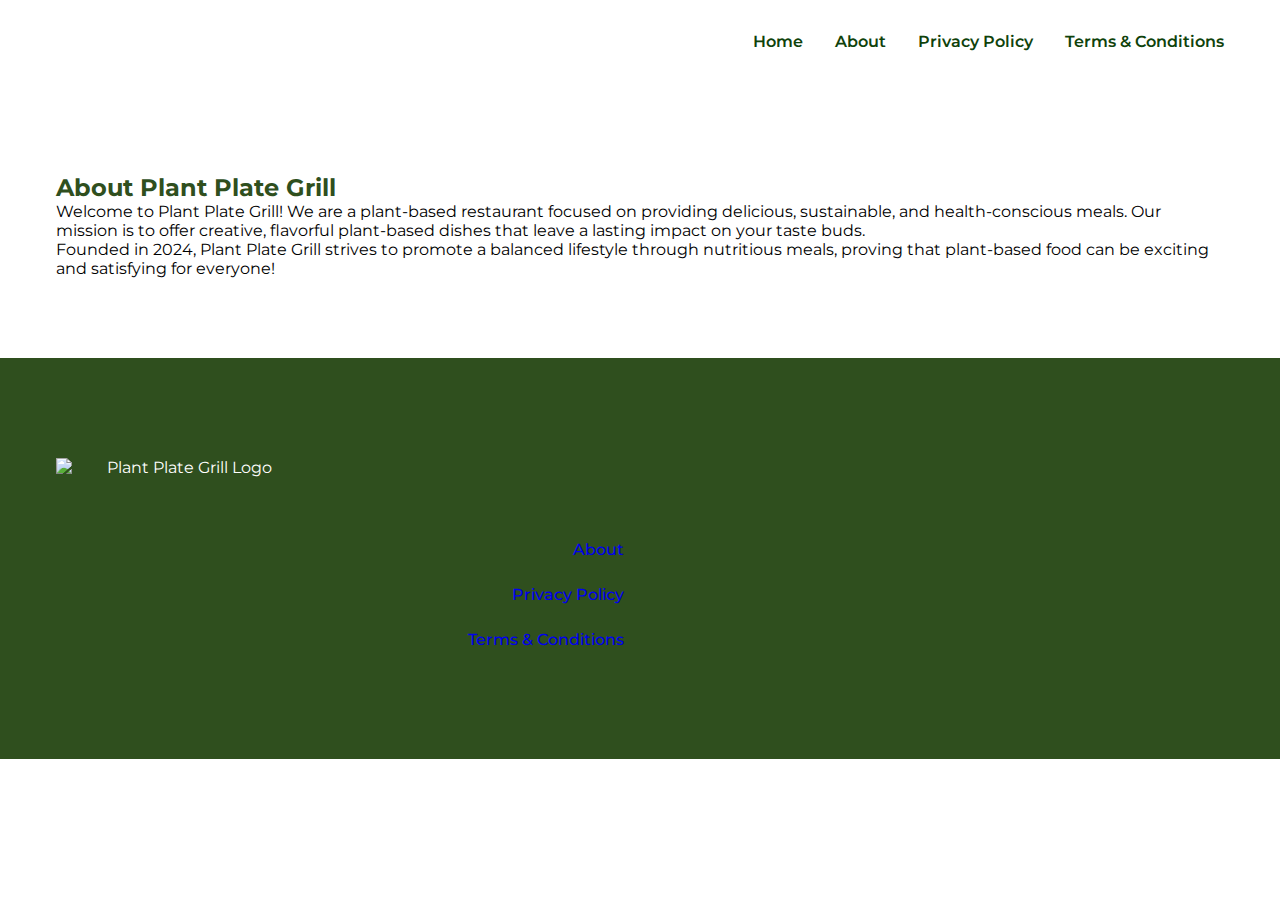
==== about.html @ 56a5c7fb "Add files via upload" ====
<!DOCTYPE html>
<html lang="en">
<head>
    <meta charset="UTF-8">
    <meta name="viewport" content="width=device-width, initial-scale=1.0">
    <link rel="stylesheet" href="styles.css">
    <title>About Us | Plant Plate Grill</title>
</head>
<body>
    <header class="header">
        <nav>
            <ul class="nav__links">
                <li><a href="index.html">Home</a></li>
                <li><a href="about.html">About</a></li>
                <li><a href="privacy.html">Privacy Policy</a></li>
                <li><a href="terms.html">Terms & Conditions</a></li>
            </ul>
        </nav>
    </header>

    <section class="section__container about__section">
        <h2>About Plant Plate Grill</h2>
        <p>Welcome to Plant Plate Grill! We are a plant-based restaurant focused on providing delicious, sustainable, and health-conscious meals. Our mission is to offer creative, flavorful plant-based dishes that leave a lasting impact on your taste buds.</p>
        <p>Founded in 2024, Plant Plate Grill strives to promote a balanced lifestyle through nutritious meals, proving that plant-based food can be exciting and satisfying for everyone!</p>
    </section>

    <footer class="footer">
        <div class="section__container footer__container">
            <div class="footer__logo">
                <img src="images/freepik-export-202410172020568Q1V.png" alt="Plant Plate Grill Logo" width="50" height="50">
            </div>
            <div class="footer__content">
                <ul class="footer__links">
                    <li><a href="about.html">About</a></li>
                    <li><a href="privacy.html">Privacy Policy</a></li>
                    <li><a href="terms.html">Terms & Conditions</a></li>
                </ul>
            </div>
        </div>
    </footer>
    <script src="script.js"></script>
</body>
</html>
---- styles.css ----
@import url("https://fonts.googleapis.com/css2?family=Alfa+Slab+One&family=Bebas+Neue&family=Montserrat:ital,wght@0,100..900;1,100..900&display=swap");

:root {
  --primary-color: #0f420b;
  --secondary-color: #ffc135;
  --tertiary-color: #09781e;
  --text-dark: #212529;
  --white: #ffffff;
  --max-width: 1200px;
  --header-font-1: "Alfa Slab One", serif;
  --header-font-2: "Bebas Neue", sans-serif;
}

* {
  padding: 0;
  margin: 0;
  box-sizing: border-box;
}

.section__container {
  max-width: var(--max-width);
  margin: auto;
  padding: 5rem 1rem;
}

.section__header {
  font-size: 3rem;
  font-weight: 500;
  font-family: var(--header-font-1);
  color: var(--primary-color);
  text-align: center;
  line-height: 3.75rem;
  text-shadow: 2px 2px var(--secondary-color);
}

.section__description {
  font-weight: 500;
  color: var(--text-dark);
  line-height: 1.75rem;
}

.btn {
  padding: 1rem 1.5rem;
  outline: none;
  border: none;
  font-size: 1rem;
  color: var(--white);
  background-color: var(--tertiary-color);
  transition: 0.3s;
  cursor: pointer;
}

.btn:hover {
  background-color: var(--primary-color);
}

img {
  display: flex;
  width: 100%;
}

a {
  text-decoration: none;
  transition: 0.3s;
}

html,
body {
  scroll-behavior: smooth;
}

body {
  font-family: "Montserrat", sans-serif;
}

.header {
  background-image: url("assets/header-bg.png");
  background-position: center center;
  background-size: cover;
  background-repeat: no-repeat;
}

nav {
  position: fixed;
  width: 100%;
  max-width: var(--max-width);
  margin-inline: auto;
  z-index: 9;
}

.nav__header {
  padding: 1rem;
  display: flex;
  align-items: center;
  justify-content: space-between;
  background-color: var(--primary-color);
}

.nav__logo img {
  max-width: 150px;
}

.nav__logo-dark {
  display: none;
}

.nav__menu__btn {
  font-size: 1.5rem;
  color: var(--white);
  cursor: pointer;
}

.nav__links {
  position: absolute;
  top: 60px;
  left: 0;
  width: 100%;
  padding: 2rem;
  list-style: none;
  display: flex;
  align-items: center;
  justify-content: center;
  flex-direction: column;
  gap: 2rem;
  background-color: var(--primary-color);
  transition: 0.5s;
  z-index: -1;
  transform: translateY(-100%);
}

.nav__links.open {
  transform: translateY(0);
}

.nav__links a {
  font-weight: 600;
  white-space: nowrap;
  color: var(--white);
  transition: 0.3s;
}

.nav__links a:hover {
  color: var(--secondary-color);
}

.header__container {
  display: grid;
  gap: 2rem;
  overflow: hidden;
}

.header__image img {
  max-width: 600px;
  margin-inline: auto;
}

.header__content h2 {
  max-width: 400px;
  margin-inline: auto;
  margin-bottom: 2rem;
  padding: 1rem 2rem;
  font-size: 1.75rem;
  font-weight: 400;
  font-family: var(--header-font-2);
  color: var(--primary-color);
  border: 2px dashed var(--primary-color);
  text-align: center;
}

.header__content h1 {
  font-size: 4.5rem;
  font-weight: 500;
  font-family: var(--header-font-1);
  color: var(--primary-color);
  line-height: 3.5rem;
  text-align: center;
  text-shadow: 2px 2px var(--white);
}

.header__content h1 span {
  font-size: 3rem;
}

.banner__container {
  display: grid;
  gap: 1rem;
  grid-auto-rows: 200px;
}

.banner__card {
  padding: 1rem;
  background-position: center center;
  background-size: cover;
  background-repeat: no-repeat;
  border-radius: 1rem;
}

.banner__card:nth-child(1) {
  background-image: url("assets/banner-1.png");
}

.banner__card:nth-child(2) {
  background-image: url("assets/banner-2.png");
}

.banner__card:nth-child(3) {
  background-image: url("assets/banner-3.png");
}

.banner__card p {
  margin-bottom: 0.5rem;
  font-size: 1.5rem;
  font-weight: 500;
  color: var(--white);
}

.banner__card h4 {
  font-size: 2rem;
  font-weight: 600;
  color: var(--white);
}

.order__container h3 {
  max-width: fit-content;
  margin-inline: auto;
  margin-bottom: 1rem;
  padding: 0.5rem 2rem;
  font-size: 1.5rem;
  font-weight: 400;
  font-family: var(--header-font-2);
  color: var(--primary-color);
  background-color: var(--secondary-color);
}

.order__container .section__header {
  margin-bottom: 1rem;
}

.order__container .section__description {
  margin-bottom: 2rem;
  text-align: center;
}

.order__grid {
  display: grid;
  gap: 2rem 1rem;
}

.order__card {
  padding: 2rem 1rem;
  border-radius: 1rem;
  text-align: center;
  transition: 0.3s;
}

.order__card:hover {
  box-shadow: 5px 5px 30px rgba(0, 0, 0, 0.1);
}

.order__card img {
  max-width: 250px;
  margin-inline: auto;
  margin-bottom: 2rem;
  filter: drop-shadow(10px 10px 30px rgba(0, 0, 0, 0.3));
}

.order__card h4 {
  margin-bottom: 1rem;
  font-size: 1.5rem;
  font-weight: 600;
  color: var(--text-dark);
}

.order__card p {
  margin-bottom: 2rem;
  font-weight: 500;
  color: var(--text-dark);
  line-height: 1.75rem;
}

.event__content {
  display: grid;
  gap: 2rem;
  padding: 1rem;
  box-shadow: 5px 5px 20px rgba(0, 0, 0, 0.1);
}

.event__details {
  text-align: center;
}

.event__details h3 {
  font-size: 2rem;
  font-weight: 500;
  font-family: var(--header-font-2);
  color: var(--text-dark);
}

.event__details .section__header {
  margin-bottom: 1rem;
}

.reservation {
  position: relative;
  isolation: isolate;
}

.reservation__container h3 {
  font-size: 2rem;
  font-weight: 500;
  font-family: var(--header-font-2);
  color: var(--text-dark);
  text-align: center;
}

.reservation__container form {
  max-width: 400px;
  margin-inline: auto;
  margin-top: 4rem;
  display: grid;
  gap: 1rem;
}

.reservation__container input {
  padding: 0.75rem 1rem;
  outline: none;
  border: 1px solid var(--text-dark);
  font-size: 1rem;
  color: var(--text-dark);
}

.reservation__container input::placeholder {
  color: var(--text-dark);
}

.reservation img {
  display: none;
}

.footer {
  background-image: url("assets/footer-bg.png");
  background-position: center center;
  background-size: cover;
  background-repeat: no-repeat;
}

.footer__logo img {
  max-width: 250px;
}

.footer__content {
  margin-top: 2rem;
  display: grid;
  gap: 2rem;
}

.footer__content p {
  font-weight: 5500;
  color: var(--white);
  line-height: 1.75rem;
}

.footer__links {
  list-style: none;
  display: grid;
  gap: 1rem;
}

.footer__links li {
  display: flex;
  align-items: center;
  gap: 1rem;
  font-weight: 500;
  color: var(--white);
}

.footer__links li span {
  font-size: 1.25rem;
}

.footer__socials {
  margin-top: 2rem;
  display: flex;
  align-items: center;
  gap: 1rem;
}

.footer__socials a {
  font-size: 1.5rem;
  color: var(--white);
}

.footer__socials a:hover {
  color: var(--secondary-color);
}

.footer__bar {
  padding: 1rem;
  font-size: 0.9rem;
  color: var(--white);
  text-align: center;
}

@media (width > 540px) {
  .banner__container {
    grid-template-columns: repeat(2, 1fr);
  }

  .banner__card:nth-child(1) {
    grid-area: 1/1/2/3;
  }

  .order__grid {
    grid-template-columns: repeat(2, 1fr);
  }
}

@media (width > 768px) {
  nav {
    position: static;
    padding: 2rem 1rem;
    display: flex;
    align-items: center;
    justify-content: space-between;
    gap: 1rem;
  }

  .nav__header {
    padding: 0;
    background-color: transparent;
  }

  .nav__logo img {
    max-width: 250px;
  }

  .nav__logo-dark {
    display: flex;
  }

  .nav__logo-white {
    display: none;
  }

  .nav__menu__btn {
    display: none;
  }

  .nav__links {
    position: static;
    padding: 0;
    flex-direction: row;
    justify-content: flex-end;
    background-color: transparent;
    transform: none;
    z-index: 1;
  }

  .nav__links a {
    color: var(--primary-color);
  }

  .nav__links a:hover {
    color: var(--tertiary-color);
  }

  .header__container {
    grid-template-columns: repeat(2, 1fr);
    align-items: center;
  }

  .header__image {
    grid-area: 1/2/2/3;
  }

  .header__content h2 {
    margin-inline-start: unset;
  }

  .header__content h1 {
    text-align: left;
  }

  .banner__card {
    padding: 1.5rem;
  }

  .banner__card:nth-child(1) {
    grid-area: 1/1/3/2;
  }

  .order__grid {
    grid-template-columns: repeat(3, 1fr);
  }

  .event__content {
    grid-template-columns: repeat(2, 1fr);
    align-items: center;
  }

  .event__image {
    grid-area: 1/2/2/3;
  }

  .event__details,
  .event__details .section__header {
    text-align: left;
  }

  .reservation__container form {
    max-width: 600px;
    grid-template-columns: repeat(2, 1fr);
  }

  .reservation img {
    display: flex;
    position: absolute;
    z-index: -1;
  }

  .reservation__bg-1 {
    left: 0;
    top: 0;
    width: clamp(100px, 25vw, 350px);
  }

  .reservation__bg-2 {
    right: 0;
    bottom: 0;
    width: clamp(100px, 20vw, 250px);
  }

  .footer__content {
    grid-template-columns: repeat(2, 1fr);
  }

  .footer__links li {
    justify-content: flex-end;
  }

  .footer__socials {
    justify-content: flex-end;
  }
}

@media (width > 1024px) {
  .order__grid {
    gap: 2rem;
  }
}

/* Privacy and Terms Section Styling */
.privacy-policy, .terms-conditions {
  max-width: 800px;
  margin: 0 auto;
  padding: 20px;
  background-color: #fff;
  box-shadow: 0 4px 8px rgba(0, 0, 0, 0.1);
  line-height: 1.6;
}

h1, h2 {
  color: #2f4f1e;
}

ul {
  margin-left: 20px;
}

ul li {
  margin-bottom: 10px;
}

footer {
  text-align: center;
  padding: 20px;
  background-color: #2f4f1e;
  color: white;
}

footer p {
  margin: 0;
}
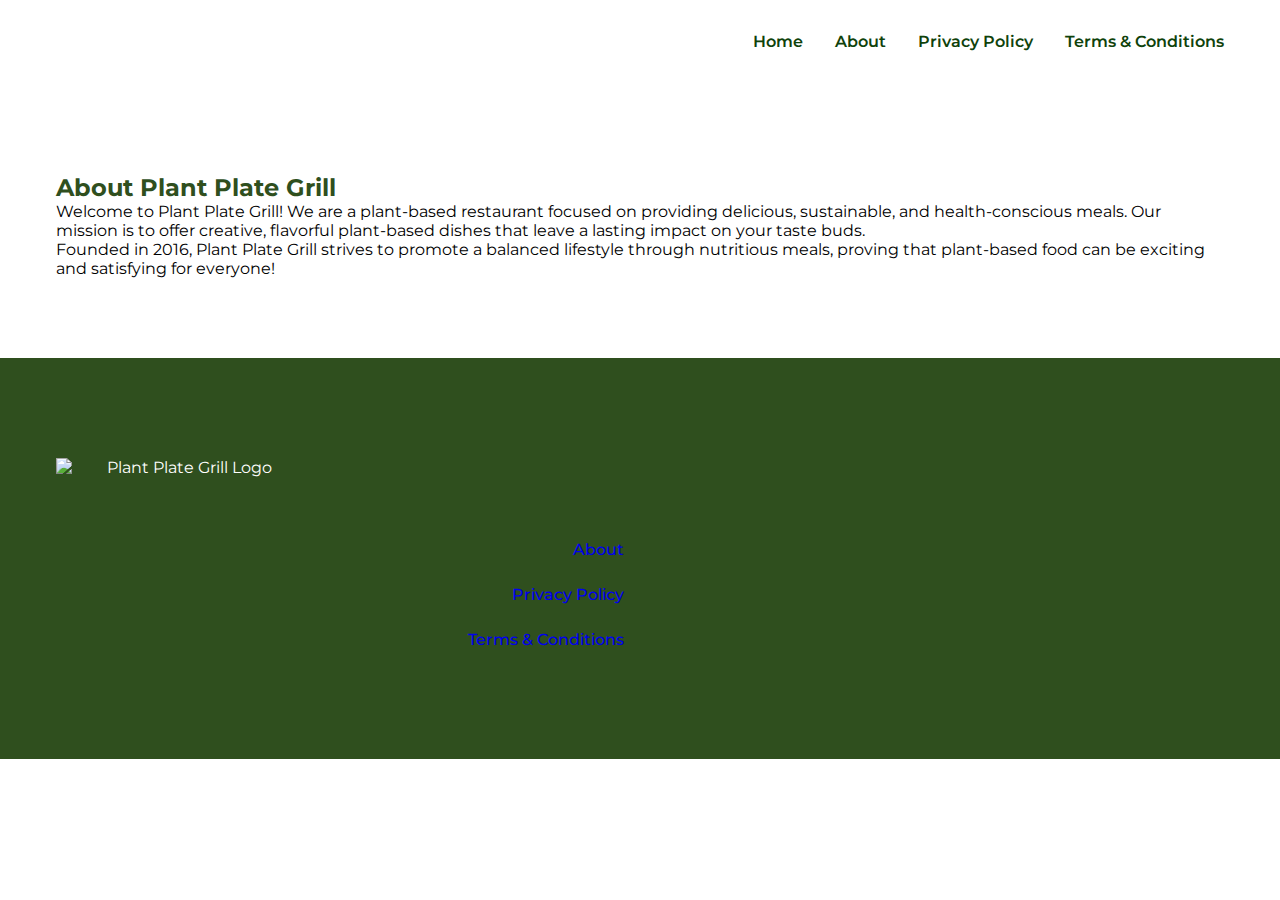
==== commit 8353c2aa: "Update about.html" ====
--- a/about.html
+++ b/about.html
@@ -21,7 +21,7 @@
     <section class="section__container about__section">
         <h2>About Plant Plate Grill</h2>
         <p>Welcome to Plant Plate Grill! We are a plant-based restaurant focused on providing delicious, sustainable, and health-conscious meals. Our mission is to offer creative, flavorful plant-based dishes that leave a lasting impact on your taste buds.</p>
-        <p>Founded in 2024, Plant Plate Grill strives to promote a balanced lifestyle through nutritious meals, proving that plant-based food can be exciting and satisfying for everyone!</p>
+        <p>Founded in 2016, Plant Plate Grill strives to promote a balanced lifestyle through nutritious meals, proving that plant-based food can be exciting and satisfying for everyone!</p>
     </section>
 
     <footer class="footer">
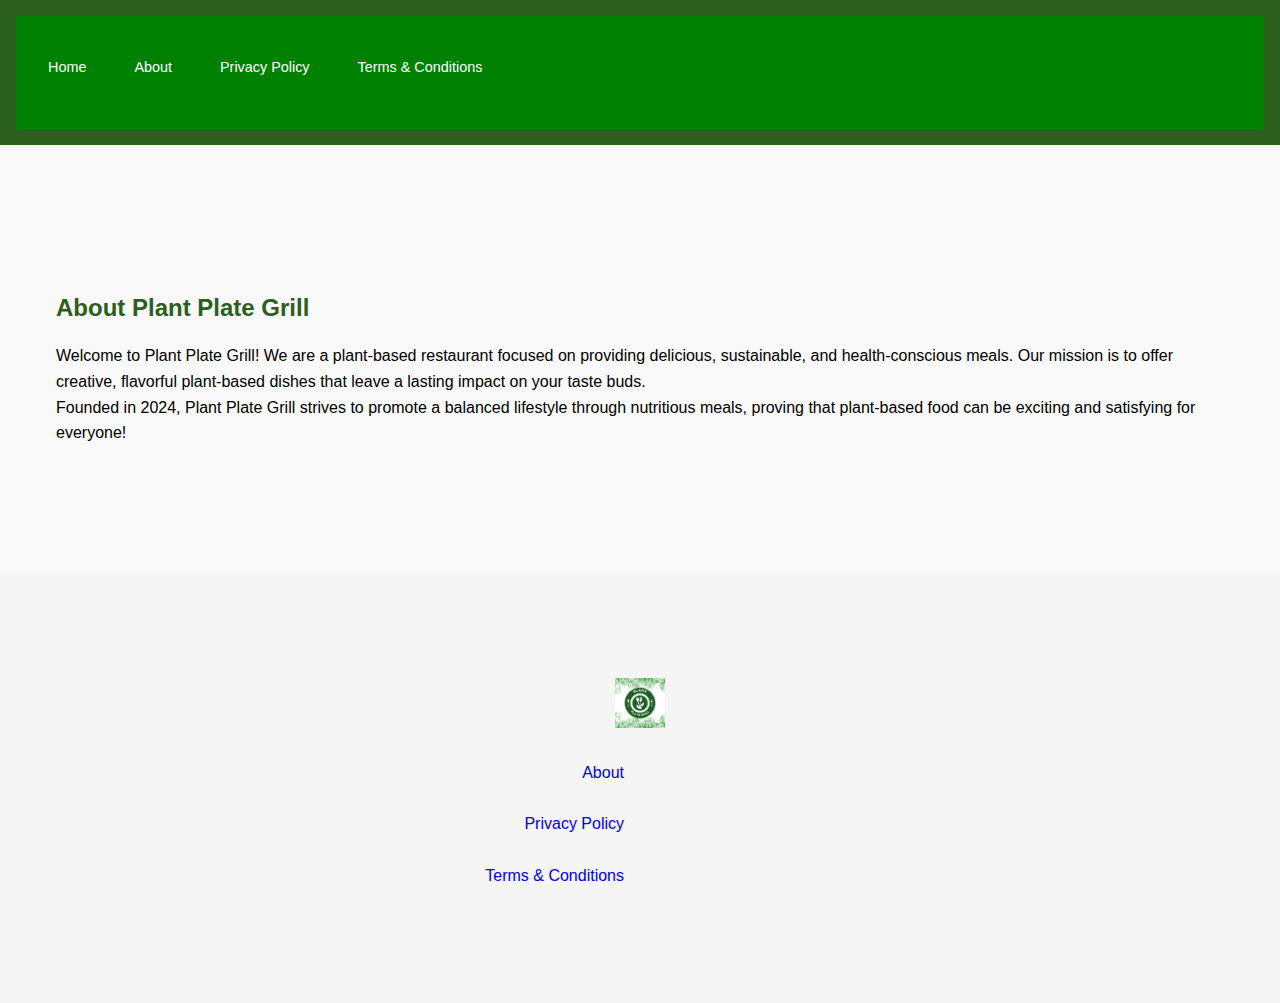
==== commit c6de623a: "Update about.html" ====
--- a/about.html
+++ b/about.html
@@ -21,13 +21,13 @@
     <section class="section__container about__section">
         <h2>About Plant Plate Grill</h2>
         <p>Welcome to Plant Plate Grill! We are a plant-based restaurant focused on providing delicious, sustainable, and health-conscious meals. Our mission is to offer creative, flavorful plant-based dishes that leave a lasting impact on your taste buds.</p>
-        <p>Founded in 2016, Plant Plate Grill strives to promote a balanced lifestyle through nutritious meals, proving that plant-based food can be exciting and satisfying for everyone!</p>
+        <p>Founded in 2024, Plant Plate Grill strives to promote a balanced lifestyle through nutritious meals, proving that plant-based food can be exciting and satisfying for everyone!</p>
     </section>
 
     <footer class="footer">
         <div class="section__container footer__container">
             <div class="footer__logo">
-                <img src="images/freepik-export-202410172020568Q1V.png" alt="Plant Plate Grill Logo" width="50" height="50">
+                <img src="images/Plant.pdf.png" alt="Plant Plate Grill Logo" width="50" height="50" />
             </div>
             <div class="footer__content">
                 <ul class="footer__links">
--- a/styles.css
+++ b/styles.css
@@ -74,73 +74,92 @@
 }
 
 .header {
-  background-image: url("assets/header-bg.png");
-  background-position: center center;
-  background-size: cover;
-  background-repeat: no-repeat;
-}
-
-nav {
-  position: fixed;
-  width: 100%;
-  max-width: var(--max-width);
-  margin-inline: auto;
-  z-index: 9;
+  background-color: #2c5e1e;
+  padding: 1rem;
+  margin-bottom: 2rem;
 }
 
 .nav__header {
-  padding: 1rem;
+  display: flex;
+  justify-content: space-between;
+  align-items: center;
+  margin-bottom: 1rem;
+}
+
+.nav__logo {
   display: flex;
   align-items: center;
-  justify-content: space-between;
-  background-color: var(--primary-color);
+  gap: 1rem;
+}
+
+.logo-title {
+  color: white;
+  margin: 0;
+  font-size: 1.5rem;
+}
+
+.nav__links {
+  list-style: none;
+  padding: 0;
+  margin: 0;
+  display: flex;
+  flex-wrap: wrap;
+  gap: 1rem;
+  justify-content: center;
+}
+
+.nav__links.compact {
+  max-width: 800px;
+  margin: 0 auto;
+}
+
+.nav__links li a {
+  color: white;
+  text-decoration: none;
+  padding: 0.5rem 1rem;
+  border-radius: 4px;
+  transition: background-color 0.3s ease;
+  font-size: 0.9rem;
+}
+
+.nav__links li a:hover {
+  background-color: rgba(255, 255, 255, 0.1);
+}
+
+.nav__menu__btn {
+  color: white;
+  cursor: pointer;
+  display: none;
 }
 
 .nav__logo img {
-  max-width: 150px;
-}
-
-.nav__logo-dark {
-  display: none;
-}
-
-.nav__menu__btn {
-  font-size: 1.5rem;
-  color: var(--white);
-  cursor: pointer;
-}
-
-.nav__links {
-  position: absolute;
-  top: 60px;
-  left: 0;
-  width: 100%;
-  padding: 2rem;
-  list-style: none;
+  width: 50px;
+  height: 50px;
+  object-fit: contain;
+  display: block;
+}
+
+.nav__logo a {
   display: flex;
   align-items: center;
-  justify-content: center;
-  flex-direction: column;
-  gap: 2rem;
-  background-color: var(--primary-color);
-  transition: 0.5s;
-  z-index: -1;
-  transform: translateY(-100%);
-}
-
-.nav__links.open {
-  transform: translateY(0);
-}
-
-.nav__links a {
-  font-weight: 600;
-  white-space: nowrap;
-  color: var(--white);
-  transition: 0.3s;
-}
-
-.nav__links a:hover {
-  color: var(--secondary-color);
+  text-decoration: none;
+}
+
+.nav__logo-dark {
+    display: inline-block;
+    vertical-align: middle; /* Aligns logo vertically with the navigation links */
+    margin-right: 10px; /* Adds spacing between the logo and the navigation links */
+}
+
+/*.nav__logo-dark {
+  display: none;
+}
+.nav__logo-dark {
+  display: flex;
+}
+*/
+.nav__logo-white {
+  display: none;
 }
 
 .header__container {
@@ -247,35 +266,42 @@
 }
 
 .order__card {
-  padding: 2rem 1rem;
-  border-radius: 1rem;
-  text-align: center;
-  transition: 0.3s;
+  background: white;
+  border-radius: 12px;
+  padding: 1rem;
+  box-shadow: 0 2px 8px rgba(0,0,0,0.1);
+  transition: all 0.3s ease;
+  border: 2px solid transparent;
 }
 
 .order__card:hover {
-  box-shadow: 5px 5px 30px rgba(0, 0, 0, 0.1);
+  transform: translateY(-5px);
+  box-shadow: 0 5px 15px rgba(44, 94, 30, 0.2);
+  border-color: #2c5e1e;
 }
 
 .order__card img {
-  max-width: 250px;
-  margin-inline: auto;
-  margin-bottom: 2rem;
-  filter: drop-shadow(10px 10px 30px rgba(0, 0, 0, 0.3));
+  width: 100%;
+  height: 200px;
+  object-fit: cover;
+  border-radius: 8px;
+  margin-bottom: 1rem;
 }
 
 .order__card h4 {
-  margin-bottom: 1rem;
-  font-size: 1.5rem;
-  font-weight: 600;
-  color: var(--text-dark);
+  color: #2c5e1e;
+  margin: 0.5rem 0;
+}
+
+.order__card h5 {
+  color: #666;
+  margin: 0.5rem 0;
 }
 
 .order__card p {
-  margin-bottom: 2rem;
-  font-weight: 500;
-  color: var(--text-dark);
-  line-height: 1.75rem;
+  color: #444;
+  font-size: 0.9rem;
+  margin-bottom: 0.5rem;
 }
 
 .event__content {
@@ -344,8 +370,17 @@
   background-repeat: no-repeat;
 }
 
+.footer__logo {
+  display: flex;
+  justify-content: center;
+  margin-bottom: 1rem;
+}
+
 .footer__logo img {
-  max-width: 250px;
+  width: 50px;
+  height: 50px;
+  object-fit: contain;
+  display: block;
 }
 
 .footer__content {
@@ -434,10 +469,10 @@
     max-width: 250px;
   }
 
-  .nav__logo-dark {
+  /*.nav__logo-dark {
     display: flex;
   }
-
+*/
   .nav__logo-white {
     display: none;
   }
@@ -580,4 +615,288 @@
 
 footer p {
   margin: 0;
-}+}
+
+/* Add a green background to the navigation */
+nav {
+    background-color: green;
+}
+
+/* Style the links inside the navigation */
+nav a {
+    color: white;  /* Set text color to white for better contrast */
+    padding: 10px 15px;  /* Add some padding around the links */
+    text-decoration: none;  /* Remove underline from links */
+    display: inline-block;  /* Make the links appear inline with some spacing */
+}
+
+/* Add hover effect to the links */
+nav a:hover {
+    background-color: darkgreen;  /* Darken the background when hovering */
+    color: lightgreen;  /* Lighten the text color on hover */
+}
+
+/* Header and Navigation Styles */
+.page-header {
+    background-color: #2c5e1e;
+    padding: 1rem 0;
+    box-shadow: 0 2px 5px rgba(0,0,0,0.1);
+}
+
+.main-nav {
+    max-width: 1200px;
+    margin: 0 auto;
+    padding: 0 1rem;
+}
+
+.nav-links {
+    display: flex;
+    gap: 2rem;
+    justify-content: center;
+}
+
+.nav-links a {
+    color: white;
+    text-decoration: none;
+    font-weight: 500;
+    padding: 0.5rem 1rem;
+    border-radius: 4px;
+    transition: background-color 0.3s ease;
+}
+
+.nav-links a:hover {
+    background-color: rgba(255,255,255,0.1);
+}
+
+.nav-links a.active {
+    background-color: rgba(255,255,255,0.2);
+}
+
+/* Main Content Styles */
+main {
+    max-width: 1200px;
+    margin: 2rem auto;
+    padding: 0 1rem;
+}
+
+.terms-conditions {
+    background-color: white;
+    padding: 2rem;
+    border-radius: 8px;
+    box-shadow: 0 2px 5px rgba(0,0,0,0.05);
+}
+
+h1 {
+    color: #2c5e1e;
+    margin-bottom: 1.5rem;
+}
+
+h2 {
+    color: #2c5e1e;
+    margin-top: 2rem;
+    margin-bottom: 1rem;
+}
+
+/* Footer Styles */
+footer {
+    background-color: #f5f5f5;
+    padding: 1.5rem 0;
+    text-align: center;
+    margin-top: 3rem;
+}
+
+/* General Styles */
+body {
+    margin: 0;
+    padding: 0;
+    font-family: Arial, sans-serif;
+    line-height: 1.6;
+    background-color: #f9f9f9;
+}
+
+ul {
+    margin-left: 1.5rem;
+}
+
+li {
+    margin-bottom: 0.5rem;
+}
+
+/* Home page specific styles */
+.home-header {
+    background-color: transparent;
+    box-shadow: none;
+}
+
+.home-header .nav-links a {
+    color: #2c5e1e;
+}
+
+.home-header .nav-links a:hover {
+    background-color: rgba(44, 94, 30, 0.1);
+}
+
+/* Navigation styling */
+@media (max-width: 768px) {
+    .nav__menu__btn {
+        display: block;
+    }
+    
+    .nav__links {
+        display: none;
+        flex-direction: column;
+        width: 100%;
+    }
+    
+    .nav__links.active {
+        display: flex;
+    }
+}
+
+.order-now-btn {
+    background-color: #fff !important;
+    color: #2c5e1e !important;
+    font-weight: bold !important;
+    padding: 0.5rem 1.2rem !important;
+    border-radius: 25px !important;
+    transition: all 0.3s ease !important;
+}
+
+.order-now-btn:hover {
+    background-color: #f0f0f0 !important;
+    transform: scale(1.05);
+}
+
+/* Order page styles */
+.order-page {
+    padding: 2rem;
+}
+
+.order-container {
+    max-width: 1200px;
+    margin: 0 auto;
+}
+
+.order-grid {
+    display: grid;
+    grid-template-columns: 2fr 1fr;
+    gap: 2rem;
+    margin-top: 2rem;
+}
+
+.menu-categories {
+    display: flex;
+    gap: 1rem;
+    margin-bottom: 1.5rem;
+    flex-wrap: wrap;
+}
+
+.category-btn {
+    padding: 0.5rem 1rem;
+    border: none;
+    background-color: #f0f0f0;
+    border-radius: 20px;
+    cursor: pointer;
+    transition: all 0.3s ease;
+}
+
+.category-btn.active {
+    background-color: #2c5e1e;
+    color: white;
+}
+
+.menu-items {
+    display: grid;
+    grid-template-columns: repeat(auto-fill, minmax(250px, 1fr));
+    gap: 1rem;
+}
+
+.menu-item {
+    background: white;
+    border-radius: 8px;
+    padding: 1rem;
+    box-shadow: 0 2px 4px rgba(0,0,0,0.1);
+    display: flex;
+    flex-direction: column;
+}
+
+.menu-item img {
+    width: 100%;
+    height: 150px;
+    object-fit: cover;
+    border-radius: 4px;
+    margin-bottom: 1rem;
+}
+
+.menu-item-details {
+    flex-grow: 1;
+}
+
+.add-to-order {
+    background-color: #2c5e1e;
+    color: white;
+    border: none;
+    padding: 0.5rem;
+    border-radius: 4px;
+    cursor: pointer;
+    transition: background-color 0.3s ease;
+}
+
+.add-to-order:hover {
+    background-color: #234918;
+}
+
+.order-summary {
+    background: white;
+    padding: 1.5rem;
+    border-radius: 8px;
+    box-shadow: 0 2px 4px rgba(0,0,0,0.1);
+    position: sticky;
+    top: 2rem;
+}
+
+.order-list {
+    margin: 1rem 0;
+    max-height: 400px;
+    overflow-y: auto;
+}
+
+.order-item {
+    display: flex;
+    justify-content: space-between;
+    align-items: center;
+    padding: 0.5rem 0;
+    border-bottom: 1px solid #eee;
+}
+
+.order-total {
+    margin-top: 1rem;
+    padding-top: 1rem;
+    border-top: 2px solid #eee;
+}
+
+.checkout-btn {
+    width: 100%;
+    padding: 1rem;
+    background-color: #2c5e1e;
+    color: white;
+    border: none;
+    border-radius: 4px;
+    margin-top: 1rem;
+    cursor: pointer;
+    transition: background-color 0.3s ease;
+}
+
+.checkout-btn:hover {
+    background-color: #234918;
+}
+
+@media (max-width: 768px) {
+    .order-grid {
+        grid-template-columns: 1fr;
+    }
+    
+    .order-summary {
+        position: static;
+    }
+}
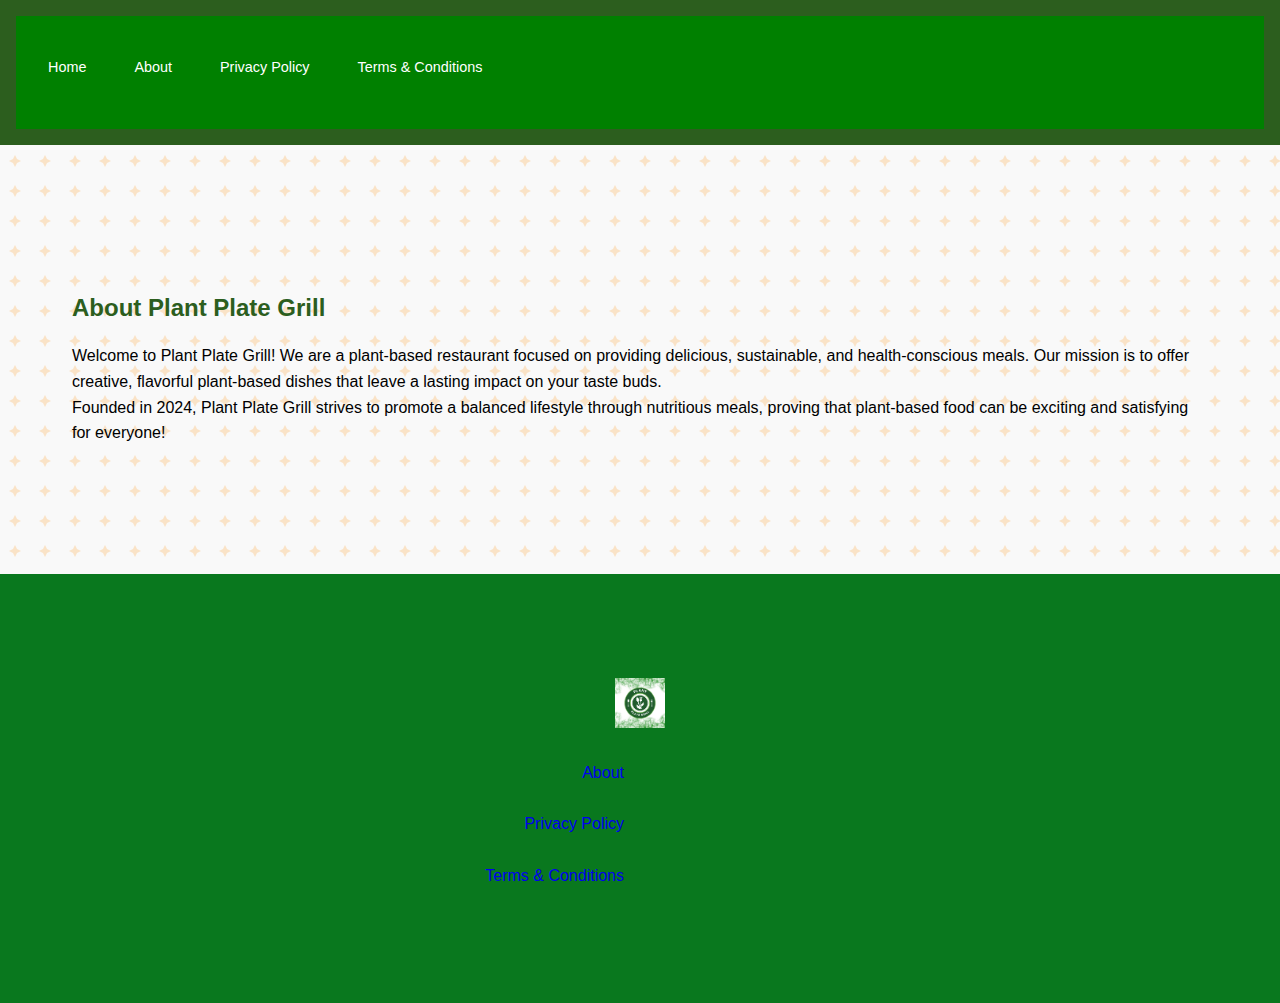
==== commit ae48c8f2: "Update about.html" ====
--- a/about.html
+++ b/about.html
@@ -18,11 +18,15 @@
         </nav>
     </header>
 
-    <section class="section__container about__section">
-        <h2>About Plant Plate Grill</h2>
-        <p>Welcome to Plant Plate Grill! We are a plant-based restaurant focused on providing delicious, sustainable, and health-conscious meals. Our mission is to offer creative, flavorful plant-based dishes that leave a lasting impact on your taste buds.</p>
-        <p>Founded in 2024, Plant Plate Grill strives to promote a balanced lifestyle through nutritious meals, proving that plant-based food can be exciting and satisfying for everyone!</p>
-    </section>
+    <main>
+        <div class="about-content">
+            <section class="section__container about__section">
+                <h2>About Plant Plate Grill</h2>
+                <p>Welcome to Plant Plate Grill! We are a plant-based restaurant focused on providing delicious, sustainable, and health-conscious meals. Our mission is to offer creative, flavorful plant-based dishes that leave a lasting impact on your taste buds.</p>
+                <p>Founded in 2024, Plant Plate Grill strives to promote a balanced lifestyle through nutritious meals, proving that plant-based food can be exciting and satisfying for everyone!</p>
+            </section>
+        </div>
+    </main>
 
     <footer class="footer">
         <div class="section__container footer__container">
--- a/styles.css
+++ b/styles.css
@@ -71,6 +71,9 @@
 
 body {
   font-family: "Montserrat", sans-serif;
+  background-color: white;
+  background-image: url("data:image/svg+xml,%3Csvg width='30' height='30' viewBox='0 0 30 30' xmlns='http://www.w3.org/2000/svg'%3E%3Cpath d='M15 5l-2 4-4 2 4 2 2 4 2-4 4-2-4-2z' fill='%23FF8C00' fill-opacity='0.2'/%3E%3C/svg%3E");
+  background-repeat: repeat;
 }
 
 .header {
@@ -432,8 +435,15 @@
 .footer__bar {
   padding: 1rem;
   font-size: 0.9rem;
-  color: var(--white);
+  color: #09781e;
   text-align: center;
+  text-shadow: 
+    2px 2px 4px rgba(0, 0, 0, 0.8),
+    -1px -1px 0 #000,  
+     1px -1px 0 #000,
+    -1px  1px 0 #000,
+     1px  1px 0 #000;
+  font-weight: bold;
 }
 
 @media (width > 540px) {
@@ -624,16 +634,16 @@
 
 /* Style the links inside the navigation */
 nav a {
-    color: white;  /* Set text color to white for better contrast */
-    padding: 10px 15px;  /* Add some padding around the links */
-    text-decoration: none;  /* Remove underline from links */
-    display: inline-block;  /* Make the links appear inline with some spacing */
+    color: white;  /* Changed from var(--primary-color) to white */
+    padding: 10px 15px;
+    text-decoration: none;
+    display: inline-block;
 }
 
 /* Add hover effect to the links */
 nav a:hover {
-    background-color: darkgreen;  /* Darken the background when hovering */
-    color: lightgreen;  /* Lighten the text color on hover */
+    background-color: rgba(255, 255, 255, 0.1);  /* Changed hover effect */
+    color: var(--secondary-color);  /* Changed hover color to secondary color */
 }
 
 /* Header and Navigation Styles */
@@ -699,7 +709,7 @@
 
 /* Footer Styles */
 footer {
-    background-color: #f5f5f5;
+    background-color: #09781e;
     padding: 1.5rem 0;
     text-align: center;
     margin-top: 3rem;
@@ -729,11 +739,11 @@
 }
 
 .home-header .nav-links a {
-    color: #2c5e1e;
+    color: white;  /* Changed from #2c5e1e to white */
 }
 
 .home-header .nav-links a:hover {
-    background-color: rgba(44, 94, 30, 0.1);
+    background-color: rgba(255, 255, 255, 0.1);
 }
 
 /* Navigation styling */
@@ -865,8 +875,28 @@
     display: flex;
     justify-content: space-between;
     align-items: center;
-    padding: 0.5rem 0;
-    border-bottom: 1px solid #eee;
+    margin-bottom: 8px;
+}
+
+.order-item-details {
+    display: flex;
+    align-items: center;
+    gap: 8px;
+}
+
+.remove-item {
+    background: none;
+    border: none;
+    color: #ff4444;
+    cursor: pointer;
+    padding: 4px;
+    display: flex;
+    align-items: center;
+    justify-content: center;
+}
+
+.remove-item:hover {
+    color: #ff0000;
 }
 
 .order-total {
@@ -900,3 +930,100 @@
         position: static;
     }
 }
+
+/* Checkout Page Styles */
+.checkout-page {
+    padding: 2rem;
+}
+
+.checkout-container {
+    max-width: 1200px;
+    margin: 0 auto;
+}
+
+.checkout-grid {
+    display: grid;
+    grid-template-columns: 1fr 1fr;
+    gap: 2rem;
+    margin-top: 2rem;
+}
+
+.checkout-summary {
+    background: white;
+    padding: 1.5rem;
+    border-radius: 8px;
+    box-shadow: 0 2px 4px rgba(0,0,0,0.1);
+}
+
+.checkout-order-list {
+    margin: 1rem 0;
+    border-bottom: 2px solid #eee;
+    padding-bottom: 1rem;
+}
+
+.checkout-totals {
+    margin-top: 1rem;
+}
+
+.checkout-totals > div {
+    display: flex;
+    justify-content: space-between;
+    margin-bottom: 0.5rem;
+}
+
+.checkout-totals .total {
+    font-weight: bold;
+    font-size: 1.2rem;
+    border-top: 2px solid #eee;
+    padding-top: 0.5rem;
+    margin-top: 0.5rem;
+}
+
+.checkout-form {
+    background: white;
+    padding: 1.5rem;
+    border-radius: 8px;
+    box-shadow: 0 2px 4px rgba(0,0,0,0.1);
+}
+
+.form-group {
+    margin-bottom: 1rem;
+}
+
+.form-group label {
+    display: block;
+    margin-bottom: 0.5rem;
+    color: #333;
+}
+
+.form-group input,
+.form-group select,
+.form-group textarea {
+    width: 100%;
+    padding: 0.75rem;
+    border: 1px solid #ddd;
+    border-radius: 4px;
+    font-size: 1rem;
+}
+
+.submit-order-btn {
+    width: 100%;
+    padding: 1rem;
+    background-color: #2c5e1e;
+    color: white;
+    border: none;
+    border-radius: 4px;
+    font-size: 1.1rem;
+    cursor: pointer;
+    transition: background-color 0.3s ease;
+}
+
+.submit-order-btn:hover {
+    background-color: #234918;
+}
+
+@media (max-width: 768px) {
+    .checkout-grid {
+        grid-template-columns: 1fr;
+    }
+}
